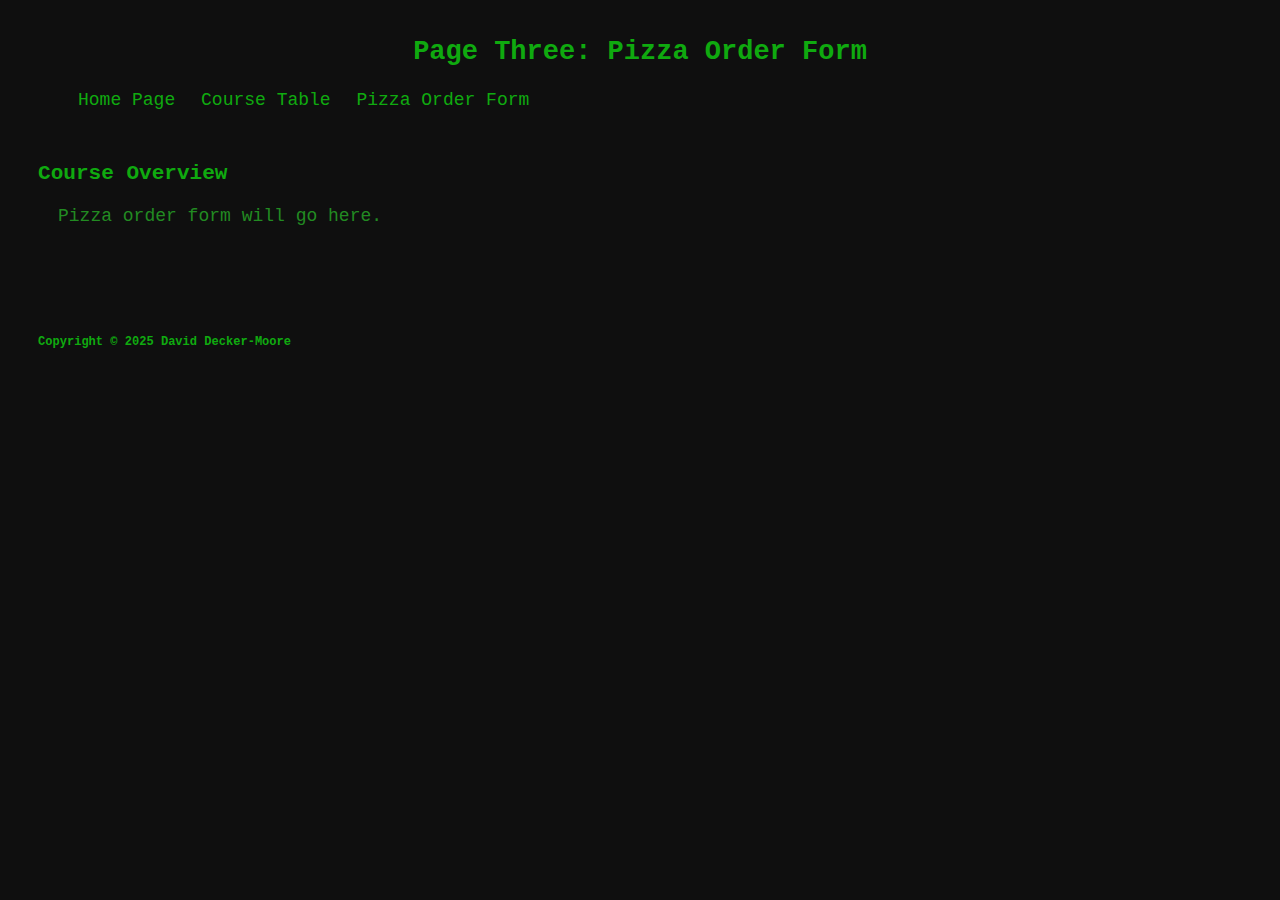
==== page_three.html @ a916da23 "Basic pizza page outline" ====
<!DOCTYPE html>

<html lang="en"> <!--Main Body of the webpage and contains everything within it-->
    
    <head> <!--Head contains page information and controls page tab display-->
        <meta charset="UTF-8">
        <meta name="description" content="">
        <meta name="keywords" content="">

        <link rel="stylesheet" href="stylesheet.css">

        <title>Personal WebPage</title> <!--Title displays information within the page tab-->
    </head>

    <header>
        <h2>Page Three: Pizza Order Form</h2>
    </header>

    <nav><!--This is the navigation bar-->
        <ul>
            <li><a href="index.html" title="Home Page">Home Page</a></li>
            <li><a href="page_two.html" title="Second Page">Course Table</a></li>
            <li><a href="page_three.html" title="Third Page">Pizza Order Form</a></li>
        </ul>
    </nav>

    <body> <!--Body contains and displays information onto the webpage-->
        <!--This is the main body-->

        <h3>Course Overview</h3>
        <p>
            Pizza order form will go here.

            <!-- 
            customer name /Text Input
            address /Texxt Input
            phone number /Text Input
            pizza size choice (at least 3) "Small, Medium, Large, X-Large" /Radial Points
            topping choices (at least 5) "Sausage, Pepperoni, Bacon, Extra Cheese, Mushrooms, All Toppings" /Check Boxes
            (Extra) Crust Style "Stuffed Crust, No Stuffed Crust" /Radial Points
            notes to the cook /Text Box
            (Extra) Delivery Notes /Text Box
            -->

        </p>

        <p>
            
        </p>

        <h3><!--Place holder for future text--></h3>
        <p>
            <!--Place holder for future text-->
        </p>

        <footer>
            <h6>Copyright &copy; 2025 David Decker-Moore</h6>
        </footer>
        
    </body>


</html>
---- stylesheet.css ----
/*No errors given when validated*/

h2 
{
    color: rgb(15, 170, 15);
    text-align: center;
    padding-top: 15px;
}

h3 
{
    color: rgb(15, 170, 15);
    padding-top: 30px;
}

h6 
{
    color: rgb(15, 170, 15);
    padding-top: 30px;
}

body 
{
    /*This sets text color, whitespace color, and text alignment*/
    background-color: rgb(15, 15, 15);
    color: rgb(34, 139, 34);
    text-align: left;

    /*This will control everything to do with fonts and font thickness*/
    font-family: 'Courier New', Courier, monospace;
    font-style: normal;
    font-size: large;
    font-weight: 400;

    line-height: normal;

    /*This controls the whitespace thickness on various sides of the body section*/
    padding-left: 30px;
    padding-right: 30px;
}

nav
{
    color: rgb(15, 170, 15);
    
    display: block;
}

nav li
{
    display: inline;
    padding-right: 15px;
    list-style-type: none;
}

nav a:link
{
    color: rgb(15, 170, 15);
    text-decoration: none;
}

nav a:visited
{
    color: rgb(15, 170, 15);
}

nav a:hover
{
    color: rgb(15, 170, 15);
    text-decoration: underline;
}

nav a:active
{
    color: rgb(5, 197, 5);
    text-decoration: underline;
}

p 
{
    text-indent: 20px;
}

span.lists
{
    color: rgb(15, 170, 15);
}

/*footer
{
    //Eventually this will sit at the bottom of the webpage, whenever I figure out how
}*/

table
{
    border: solid 2px rgb(15, 170, 15);
    border-collapse: collapse;
}

tr, td, th
{
    border: solid 2px rgb(15, 170, 15);
    padding: 10px;
}
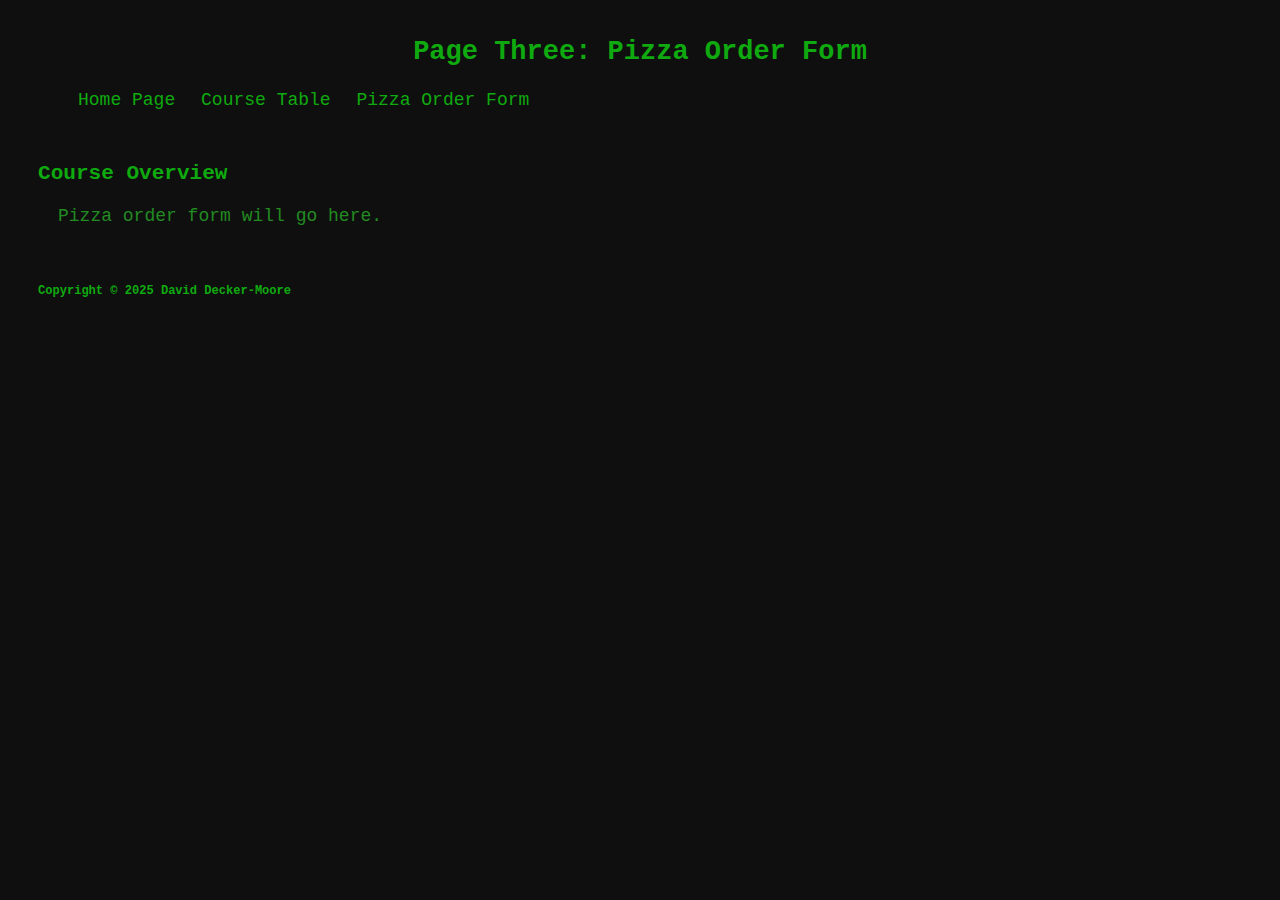
==== commit 51509632: "basic pizza layout 2" ====
--- a/page_three.html
+++ b/page_three.html
@@ -44,15 +44,6 @@
 
         </p>
 
-        <p>
-            
-        </p>
-
-        <h3><!--Place holder for future text--></h3>
-        <p>
-            <!--Place holder for future text-->
-        </p>
-
         <footer>
             <h6>Copyright &copy; 2025 David Decker-Moore</h6>
         </footer>
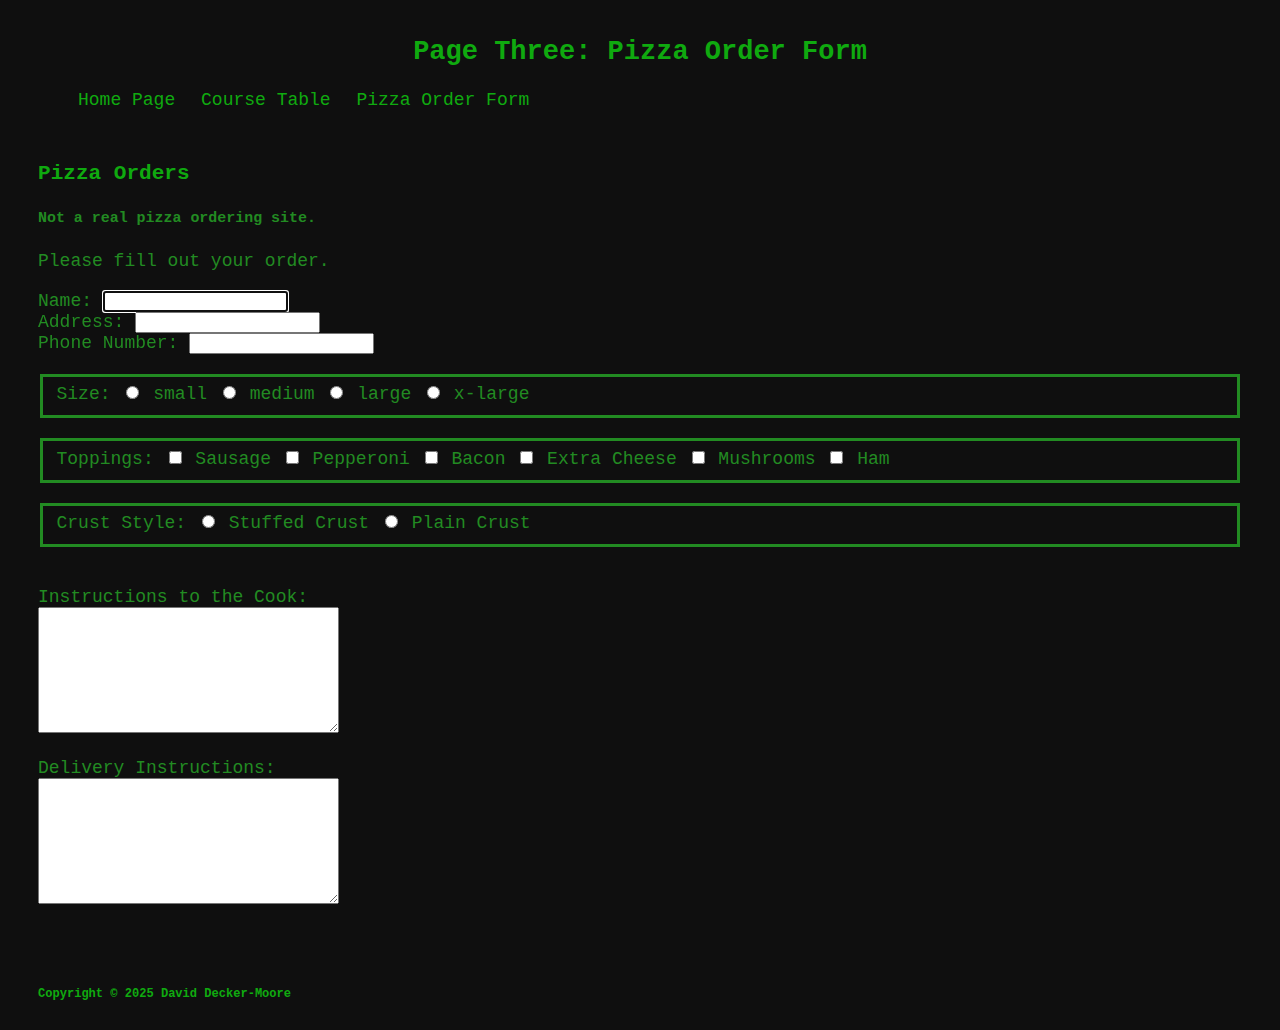
==== commit 218a346b: "Pizza Order Form, Fnal" ====
--- a/page_three.html
+++ b/page_three.html
@@ -27,22 +27,85 @@
     <body> <!--Body contains and displays information onto the webpage-->
         <!--This is the main body-->
 
-        <h3>Course Overview</h3>
-        <p>
-            Pizza order form will go here.
+        <h3>Pizza Orders</h3>
+        <h5>Not a real pizza ordering site.</h5>
 
-            <!-- 
-            customer name /Text Input
-            address /Texxt Input
-            phone number /Text Input
-            pizza size choice (at least 3) "Small, Medium, Large, X-Large" /Radial Points
-            topping choices (at least 5) "Sausage, Pepperoni, Bacon, Extra Cheese, Mushrooms, All Toppings" /Check Boxes
-            (Extra) Crust Style "Stuffed Crust, No Stuffed Crust" /Radial Points
-            notes to the cook /Text Box
-            (Extra) Delivery Notes /Text Box
-            -->
+        <!--This handles everything about creating and displaying whats needed for the pizza order form-->
+        <form id="pizza_order" action="" method="post">
 
-        </p>
+            Please fill out your order.
+            <br>    <br>
+
+            <!--The name, address, and phone number text fields are set and displayed here-->
+            Name: <input type="text" name="orderName" id="orderName" maxlength="50" autofocus>
+            <br> 
+            <!--I set the maxlength to 50 because the longest US based address is around 40 and this covers any unforeseen problems-->
+            Address: <input type="text" name="deliveryAddress" id="deliveryAddress" maxlength="50">
+            <br>
+            Phone Number: <input type="text" name="orderContact" id="orderContact" maxlength="10">
+
+            <br>    <br>
+
+            <!--All possible pizza sizes are set, displayed, and labeled here-->
+            <fieldset>
+                Size: <input type="radio" name="pizzaSize" id="small">
+                    <label for="small">small</label>
+                <input type="radio" name="pizzaSize" id="medium">
+                    <label for="medium">medium</label>
+                <input type="radio" name="pizzaSize" id="large">
+                    <label for="large">large</label>
+                <input type="radio" name="pizzaSize" id="x-large">
+                    <label for="x-large">x-large</label>
+            </fieldset>
+
+            <br>
+
+            <fieldset>
+                <!--All possible pizza toppings are set, displayed, and labeled here-->
+            Toppings: <input type="checkbox" name="toppings" id="Sausage">
+                <label for="Sausage">Sausage</label>
+            <input type="checkbox" name="toppings" id="Pepperoni">
+                <label for="Pepperoni">Pepperoni</label>
+            <input type="checkbox" name="toppings" id="Bacon">
+                <label for="Bacon">Bacon</label>
+            <input type="checkbox" name="toppings" id="Extra Cheese">
+                <label for="Extra Cheese">Extra Cheese</label>
+            <input type="checkbox" name="toppings" id="Mushrooms">
+                <label for="Mushrooms">Mushrooms</label>
+            <input type="checkbox" name="toppings" id="Ham">
+                <label for="Ham">Ham</label>
+            </fieldset>
+
+            <br>
+
+            <fieldset>
+                <!--The crust options are set, displayed, and labeled here-->
+            Crust Style: <input type="radio" name="crustStyle" id="StuffedCrust">
+                <label for="StuffedCrust">Stuffed Crust</label>
+            <input type="radio" name="crustStyle" id="PlainCrust">
+                <label for="PlainCrust">Plain Crust</label>
+            </fieldset>
+            
+            <br>    <br>
+
+            <!--Additional written text boxes are set and displayed here-->
+            Instructions to the Cook: 
+            <br>
+            <textarea name="specialRequirements" id="specialRequirements" cols="35" rows="8"></textarea>
+
+            <br>    <br>
+
+            Delivery Instructions: <br>
+            <textarea name="deliveryInstructions" id="deliveryInstructions" cols="35" rows="8"></textarea>
+
+            <br>    <br>
+
+            <!--The submit order button is set and displayed here-->
+            <!--It is currently disabled as it is not mentioned as a requirement, and as it does not actually lead anywhere-->
+
+            <!--<input type="submit" value="Place Order.">-->
+
+        </form>
 
         <footer>
             <h6>Copyright &copy; 2025 David Decker-Moore</h6>
--- a/stylesheet.css
+++ b/stylesheet.css
@@ -101,4 +101,9 @@
 {
     border: solid 2px rgb(15, 170, 15);
     padding: 10px;
+}
+
+fieldset
+{
+    border: solid rgb(34, 139, 34);
 }